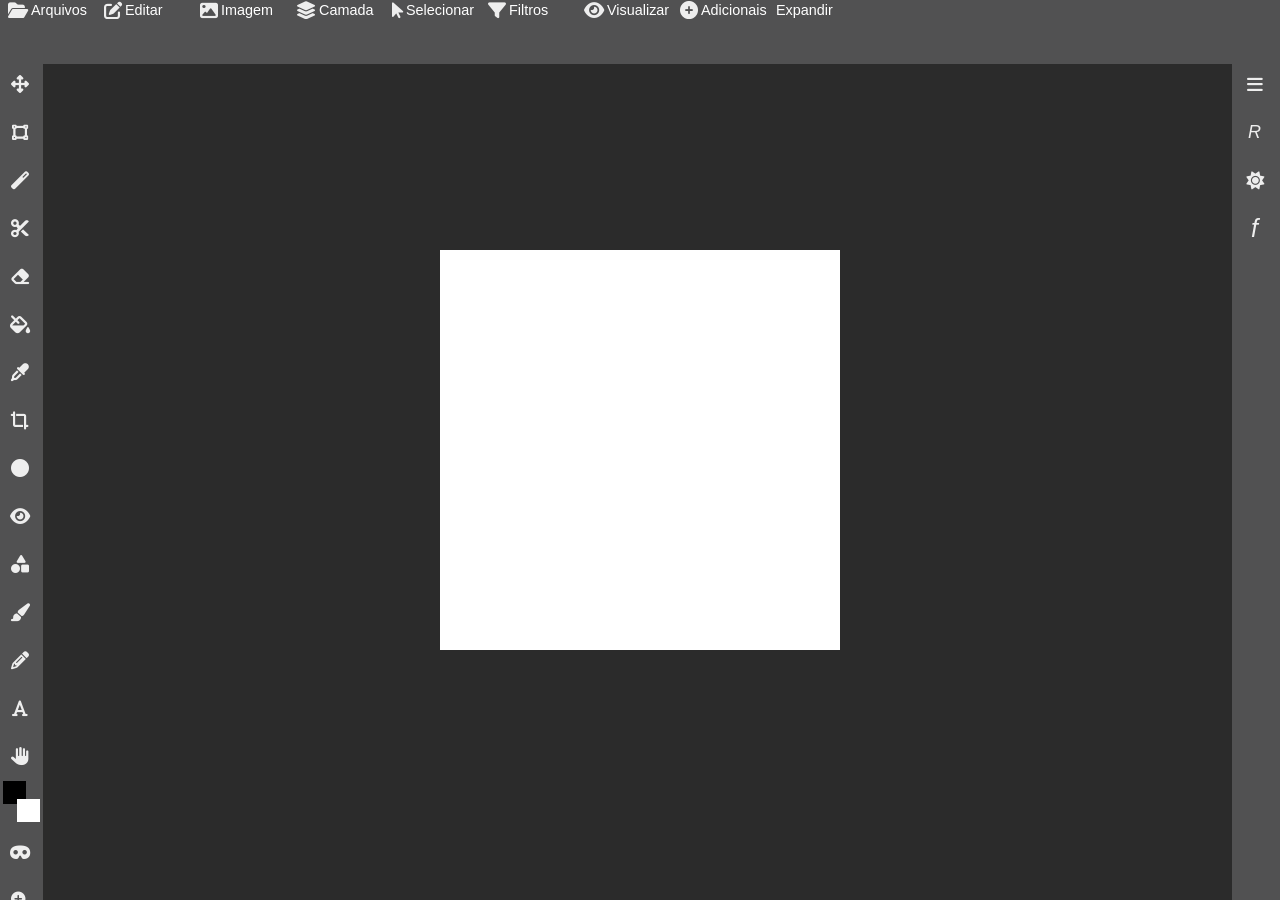
==== index.html @ 9e2aa1e9 "Last Sync: 2026-04-22 04:44 (Mobile)" ====
<!DOCTYPE html>
<html>

<head>
    <meta charset="UTF-8">
    <meta name="viewport" content="width=device-width, initial-scale=1.0">
    <meta http-equiv="X-UA-Compatible" content="ie=edge">
    
    <link rel="stylesheet" href="./src/assets/libs/font-aweson/css/all.css">
    
    <link rel="stylesheet" href="./src/assets/cat-seed/iu/layout/toolbars/toolbars.css">
    
    <link rel="stylesheet" href="./src/assets/cat-seed/iu/layout/canva-layout/canva.css">
    
    <title>Snipcat</title>
</head>

<body>
    <div id="root">
        <div class="toolbar-top">
            <div class="tools">
                <!-- Menu Arquivos -->
                
                <div id="archives" class="btn-top">
                    <i class="fas fa-folder-open"></i>Arquivos
                </div>
                <div class="context-menu-top">
                    <ul>
                        <li><i class="fas fa-file"></i>Novo</li>
                        <li id="matters" |><i class="fas fa-folder-open"></i>Importar</li>
                        <li><i class="fas fa-share-alt"></i>Compartilhar</li>
                        <li id="save-button"><i class="fas fa-save"></i>Salvar</li>
                        <li><i class="fas fa-save"></i>Salvar Como</li>
                        <li><i class="fas fa-file-export"></i>Exportar</li>
                        
                        <li><i class="fas fa-info-circle"></i>Informações do Arquivo</li>
                    </ul>
                </div>
                
                <!-- Menu Editar -->
                <div id="edit" class="btn-top">
                    <i class="fas fa-edit"></i>Editar
                </div>
                <div class="context-menu-top">
                    <ul>
                        
                        <li onclick="layerAllRemove()"><i class="fas fa-history"></i>Desfazer Tudo</li>
                        <li onclick="layerLastRedo()"><i class="fas fa-redo"></i>Refazer</li>
                        
                        <li onclick="layerLastRemove()"><i class="fas fa-undo"></i>Desfazer</li>
                        
                        <li><i class="fas fa-feather"></i>Amenizar</li>
                        <li><i class="fas fa-cut"></i>Cortar</li>
                        <li><i class="fas fa-copy"></i>Copiar</li>
                        <li><i class="fas fa-clone"></i>Copiar Mesclado</li>
                        <li><i class="fas fa-paste"></i>Colar</li>
                        <li><i class="fas fa-eraser"></i>Limpar</li>
                        <li><i class="fas fa-fill-drip"></i>Preencher</li>
                        <li><i class="fas fa-vector-square"></i>Traça Demarcador</li>
                        <li><i class="fas fa-expand-alt"></i>Escala Sensível a Conteúdo</li>
                        <li><i class="fas fa-user"></i>Distorção de Marionete</li>
                        <li><i class="fas fa-cube"></i>Distorção de Perspectiva</li>
                        <li><i class="fas fa-arrows-alt"></i>Transformação Livre</li>
                        <li><i class="fas fa-sync-alt"></i>Transformar</li>
                        <li><i class="fas fa-align-center"></i>Alinhar Automaticamente</li>
                    </ul>
                </div>
                
                <!-- Menu Imagem -->
                <div id="images" class="btn-top">
                    <i class="fas fa-image"></i>Imagem
                </div>
                <div class="context-menu-top">
                    <ul>
                        <li><i class="fas fa-cog"></i>Modo</li>
                        <li><i class="fas fa-sliders-h"></i>Ajustes</li>
                        <li><i class="fas fa-magic"></i>Tom Automático</li>
                        <li><i class="fas fa-adjust"></i>Contraste Automático</li>
                        <li><i class="fas fa-palette"></i>Cor Automático</li>
                        <li><i class="fas fa-tint"></i>Reduzir Cores</li>
                        <li><i class="fas fa-vector-square"></i>Vetorizar Bitmap</li>
                        <li><i class="fas fa-wave-square"></i>Wavelet Decompose</li>
                        <li><i class="fas fa-crop-alt"></i>Tamanho de Tela</li>
                        <li><i class="fas fa-expand-arrows-alt"></i>Tamanho de Imagem</li>
                        <li><i class="fas fa-sync-alt"></i>Transformar</li>
                        <li><i class="fas fa-crop-alt"></i>Cortar</li>
                        <li><i class="fas fa-cut"></i>Aparar</li>
                        <li><i class="fas fa-eye"></i>Mostrar Tudo</li>
                        <li><i class="fas fa-copy"></i>Duplicar</li>
                        <li><i class="fas fa-images"></i>Aplicar Imagem</li>
                        <li><i class="fas fa-code-branch"></i>Variáveis</li>
                    </ul>
                </div>
                
                <!-- Menu Camada -->
                <div id="layer" class="btn-top">
                    <i class="fas fa-layer-group"></i>Camada
                </div>
                <div class="context-menu-top">
                    <ul>
                        <li><i class="fas fa-plus"></i>Novo</li>
                        <li><i class="fas fa-copy"></i>Duplicatas de camada</li>
                        <li><i class="fas fa-clone"></i>Duplicar em</li>
                        <li><i class="fas fa-trash"></i>Deletar</li>
                        <li><i class="fas fa-font"></i>Texto</li>
                        <li><i class="fas fa-paint-brush"></i>Estilo de Camada</li>
                        <li><i class="fas fa-fill"></i>Nova Camada de preenchimento</li>
                        <li><i class="fas fa-layer-group"></i>Nova Camara</li>
                    </ul>
                </div>
                
                <!-- Menu Selecionar -->
                <div id="seletor" class="btn-top">
                    <i class="fas fa-mouse-pointer"></i>Selecionar
                </div>
                <div class="context-menu-top">
                    <ul>
                        <li><i class="fas fa-vector-square"></i>Tudo</li>
                        <li><i class="fas fa-times"></i>Desmarcar</li>
                        <li><i class="fas fa-exchange-alt"></i>Inverso</li>
                        <li><i class="fas fa-eraser"></i>Remove BG</li>
                        <li><i class="fas fa-eye-dropper"></i>Intervalo de Cores</li>
                        <li><i class="fas fa-magic"></i>Varinha Mágica</li>
                        <li><i class="fas fa-user"></i>Assunto</li>
                        <li><i class="fas fa-mask"></i>Modo de Máscara Rápido</li>
                        <li><i class="fas fa-save"></i>Salvar Seleção</li>
                    </ul>
                </div>
                
                <!-- Menu Filtros -->
                <div id="filter" class="btn-top">
                    <i class="fas fa-filter"></i>Filtros
                </div>
                <div class="context-menu-top">
                    <ul>
                        <li><i class="fas fa-history"></i>Último Filtro</li>
                        <li><i class="fas fa-images"></i>Galeria de Filtros</li>
                        <li><i class="fas fa-camera"></i>Correção de lente</li>
                        <li><i class="fas fa-camera-retro"></i>Camera Raw</li>
                        <li><i class="fas fa-tint"></i>Dissolver</li>
                        <li><i class="fas fa-cube"></i>Ponto de Fuga</li>
                        <li><i class="fas fa-blur"></i>Borrar</li>
                        <li><i class="fas fa-cube"></i>3D Point</li>
                        <li><i class="fas fa-compress-alt"></i>Distorcer</li>
                        <li><i class="fas fa-th-large"></i>Pixelizar</li>
                        <li><i class="fas fa-bolt"></i>Aguçar</li>
                        <li><i class="fas fa-paint-brush"></i>Estilizar</li>
                    </ul>
                </div>
                
                <!-- Menu Visualizar -->
                <div id="visualize" class="btn-top">
                    <i class="fas fa-eye"></i>Visualizar
                </div>
                <div class="context-menu-top">
                    <ul>
                        <li><i class="fas fa-search-plus"></i>Mais Zoom</li>
                        <li><i class="fas fa-search-minus"></i>Menos Zoom</li>
                        <li><i class="fas fa-expand"></i>Ajustar Área</li>
                        <li><i class="fas fa-th"></i>Pixel por Pixel</li>
                        <li><i class="fas fa-desktop"></i>Visualizar Padrão</li>
                    </ul>
                </div>
                
                <div id="addicione" class="btn-top">
                    <i class="fas fa-plus-circle"></i>Adicionais
                </div>
                <div class="context-menu-top">
                    <ul>
                        <li><i class="fas fa-book"></i>Bibliotecas</li>
                        
                        <li id="linker-setting"><i class="fas fa-cog"></i>Configurações</li>
                        
                        <li><i class="fas fa-font"></i>Adicionar Fontes</li>
                        <li><i class="fas fa-bullseye"></i>Modo Foco</li>
                        <li><i class="fas fa-info-circle"></i>Vector Info</li>
                        <li><i class="fas fa-question-circle"></i>Ajuda</li>
                    </ul>
                </div>
                
                <div class="btn-top" id="fullScreen">
                    Expandir
                </div>
                
            </div>
            
            <div class="tools-bottom">
                
                <div class="move-info" id="move-info">
                    
                    <div class="part">
                        <span>W:<input type="number" id="counter-widht" class="infos-table"></span>
                        
                    </div>
                    
                    <div class="part">
                        <span>H:<input type="number" id="counter-height" class="infos-table"></span>
                        
                    </div>
                    
                    <div class="part">
                        <span>X:<input type="number" id="position-x" class="infos-table"></span>
                    </div>
                    
                    <div class="part">
                        <span>Y:<input type="number" id="position-y" class="infos-table"></span>
                        
                    </div>
                    
                    <div class="part">
                        <span>Rotação:<input type="number" id="rotatePos" class="infos-table"></span>
                        
                    </div>
                </div>
                
                <div class="crop-info">
                    
                </div>
                
                <div class="forms-info">
                    
                </div>
                
            </div>
            
        </div>
        <!-- Barra de ferramentas lateral esquerda -->
        <div class="toolbar-left">
            <div class="tool-left">
                
                <button class="tool-btn" id="button-active">
                
                    <i class="fas fa-arrows-alt"></i>
                    
                </button>
                
                <div class="context-menu">
                    <ul>
                        <li>Mover</li>
                    </ul>
                </div>
                
                <button class="tool-btn">
                    <i class="fas fa-vector-square"></i>
                </button>
                
                <div class="context-menu">
                    <ul>
                        <li>Seleção</li>
                    </ul>
                </div>
                
                <button class="tool-btn">
                    <i class="fas fa-magic"></i>
                </button>
                <div class="context-menu">
                    <ul>
                        <li>Varinha Mágica</li>
                    </ul>
                </div>
                
                <button class="tool-btn">
                    <i class="fas fa-cut"></i>
                </button>
                <div class="context-menu">
                    <ul>
                        <li>Recortar</li>
                    </ul>
                </div>
                
                <button class="tool-btn" id="eraser">
                    <i class="fas fa-eraser"></i>
                </button>
                <div class="context-menu">
                    <ul>
                        <li>Borracha</li>
                    </ul>
                </div>
                
                <button class="tool-btn">
                    <i class="fas fa-fill-drip" id="paint-bucket"></i>
                </button>
                <div class="context-menu">
                    <ul>
                        <li>Balde de Tinta</li>
                    </ul>
                </div>
                
                <button class="tool-btn" id="dropper">
                    <i class="fas fa-eye-dropper"></i>
                </button>
                <div class="context-menu">
                    <ul>
                        <li>Conta-gotas</li>
                    </ul>
                </div>
                
                <button class="tool-btn" id="crop-init">
                    <i class="fas fa-crop-alt"></i>
                </button>
                <div class="context-menu">
                    <ul>
                        <li>Cortar</li>
                    </ul>
                </div>
                
                <button class="tool-btn">
                    <i class="fas fa-circle"></i>
                </button>
                <div class="context-menu">
                    <ul>
                        <li>Gradiente</li>
                    </ul>
                </div>
                
                <button class="tool-btn">
                    <i class="fas fa-eye"></i>
                </button>
                <div class="context-menu">
                    <ul>
                        <li>Clonar</li>
                    </ul>
                </div>
                
                <button class="tool-btn" id="forms-create">
                    <i class="fas fa-shapes"></i>
                </button>
                
                <div class="context-menu">
                    <ul>
                        <li>Formas</li>
                    </ul>
                </div>
                
                <button class="tool-btn">
                    <i class="fas fa-paint-brush"></i>
                </button>
                
                <div class="context-menu">
                    <ul>
                        <li>Pincel</li>
                    </ul>
                </div>
                
                <button class="tool-btn">
                    <i class="fas fa-pencil-alt"></i>
                </button>
                
                <div class="context-menu">
                    <ul>
                        <li>Lápis</li>
                    </ul>
                </div>
                
                <button class="tool-btn" id="text-element">
                    <i class="fas fa-font"></i>
                </button>
                
                <div class="context-menu">
                    <ul>
                        <li>Texto</li>
                    </ul>
                </div>
                
                
                <button class="tool-btn" id="hand-creative">
                    <i class="fas fa-hand-paper"></i>
                </button>
                <div class="context-menu">
                    <ul>
                        <li>Mão</li>
                    </ul>
                </div>
                
                
                <button class="tool-btn" id="style-painter">
                
                    <div id="painter-black" class="paints">
                        
                    </div>
                    
                    <div id="painter-white" class="paints">
                        
                    </div>
                    
                </button>
                
                <button class="tool-btn">
                    <i class="fas fa-mask"></i>
                </button>
                
                <div class="context-menu">
                    <ul>
                        <li>Máscara</li>
                    </ul>
                </div>
                
                <button class="tool-btn">
                    <i class="fas fa-search-plus"></i>
                </button>
                
            </div>
        </div>
        
        <div class="toolbar-right">
            <div class="tool-right">
                
                <button class="tool-btn-right">
                    <i class="fas fa-bars"></i>
                </button>
                
                <button class="tool-btn-right">
                    <i>R</i>
                </button>
                
                <div class="context-menu-right">
                    <ul>
                        <li>Régua</li>
                    </ul>
                </div>
                
                <button class="tool-btn-right">
                    <i class="fas fa-sun"></i>
                </button>
                
                <div class="context-menu-right">
                    <ul>
                        <li>ulop</li>
                    </ul>
                </div>
                
                
                <button class="tool-btn-right">
                    <i style="font-style: italic; font-size: 25px;">f</i>
                </button>
                
                <div class="context-menu-right">
                    <ul>
                        <li>ulop</li>
                    </ul>
                </div>
                
            </div>
        </div>
        
        <div class="workspace" id="workspace">
            
            <div class="box_work" id="box-work">
                
                <div class="handle left">
                    <div class="grip"></div>
                </div>
                
                <div class="handle right">
                    <div class="grip"></div>
                </div>
                
                <div class="handle top">
                    <div class="grip"></div>
                </div>
                
                <div class="handle bottom">
                    <div class="grip"></div>
                </div>
                
                <canvas class="work-image" id="work-image"></canvas>
                
                <input id="inputImagem" multiple accept="image/png, image/jpeg, image/webp" style="display: none;" type="file">
                
            </div>
            
        </div>
    </div>
    
    <script src="./src/initial.js"></script>
    <script src="./src/css-initial.js"></script>
    <script src="./public/compatible.js"></script>
    <script src="./public/full_screen.js"></script>
    <script src="./src/assets/cat-seed/iu/tools/settings/plug_1.js">
    </script>
    
</body>

</html>
---- src/assets/cat-seed/iu/layout/toolbars/toolbars.css ----
*{
  margin: 0;
  padding: 0;
  box-sizing: border-box;
  font-family: Arial, Helvetica, sans-serif;
}
#root {
  position: relative;
  height: 100vh;
  overflow: hidden;
  background: #2b2b2b;
}
:root{
  --full-value: 100%;
  --value-direct: 0;
}

#root,
.toolbar-top,
.tools-bottom,
.tool-right,
img {
  width: var(--full-value);
}
.toolbar-top {
  height: 4rem;
  top: var(--value-direct);
  z-index: 3;
}

.tools-bottom, 
.move-info{
  height: 2rem;
  bottom: var(--value-direct);
  left: var(--value-direct);
  z-index: 9;
}

.toolbar-left,
.tool-left {
  width: 2.7rem;
  left: var(--value-direct);
  overflow-y: auto;
}

.toolbar-right,
.tool-left,
.toolbar-left,
.tool-right, 
img {
  height: var(--full-value);
}

.toolbar-right {
  width: 3rem;
  right: var(--value-direct);
}

.toolbar-left,
.toolbar-right,
.tool-left, 
.tool-right {
  flex-direction: column;
  z-index: 2;
}

.toolbar-left,
.toolbar-top,
.toolbar-right,
.tools-bottom,
.tools, 
.tool-right,
.move-info,
.part{
  position: absolute;
  display: flex;
  align-items: center;
  justify-content: center;
  background: rgba(81, 81, 82, 1);
}
.part {
  position: relative;
  height: 100%;
  width: 4rem;
  margin-right: 54px;
}
.infos-table{
  height: 1rem;
  width: 60%;
}
.move-info{
  padding-left: 10px;
}
.toolbar-left, 
.tool-right{
  justify-content: flex-start;
  padding-top: 3.8rem;
}

.tools {
  height: 1.2rem;
  top: var(--value-direct);
  padding-right: 3rem;
  justify-content: flex-start;
  user-select: none;
  color: white;
}

.toolbar-left,
.toolbar-right,
.tool-left,
.tools,
.tools-bottom{
  white-space: nowrap;
  overflow-x: auto;
  scrollbar-width: none;
}
span{
  color: #EDEDED;
}
.move-info{
  display: none;
}
---- src/assets/cat-seed/iu/layout/canva-layout/canva.css ----
.box_work {
  position: absolute;
  width: 400px;
  max-width: 4000px;
  height: 400px;
  max-height: 4000px;
  display: flex;
  align-items: center;
  justify-content: center;
  overflow: hidden;
}

.work-image {
  position: absolute;
  background: white;
  image-rendering: pixelated;
}

.workspace {
  position: absolute;
  width: 100%;
  height: 100vh;
  z-index: 1;
  display: flex;
  align-items: center;
  justify-content: center;
  overflow: hidden;
}

.handle {
  position: absolute;
  z-index: 3;
  display: flex;
  align-items: center;
  justify-content: center;
}

.grip {
  width: 40px;
  height: 40px;
  background: white;
  border: 2px solid #000;
  position: absolute;
  left: 50%;
  top: 50%;
  transform: translate(-50%, -50%);
  pointer-events: none;
  z-index: 5;
  
}

.left,
.right {
  width: 14px;
  height: 100%;
  cursor: ew-resize;
}

.top,
.bottom {
  height: 16px;
  width: 100%;
  cursor: ns-resize;
}

.left {
  left: -6px;
}

.right {
  right: -6px;
}

.top {
  top: -6px;
}

.bottom {
  bottom: -6px;
}
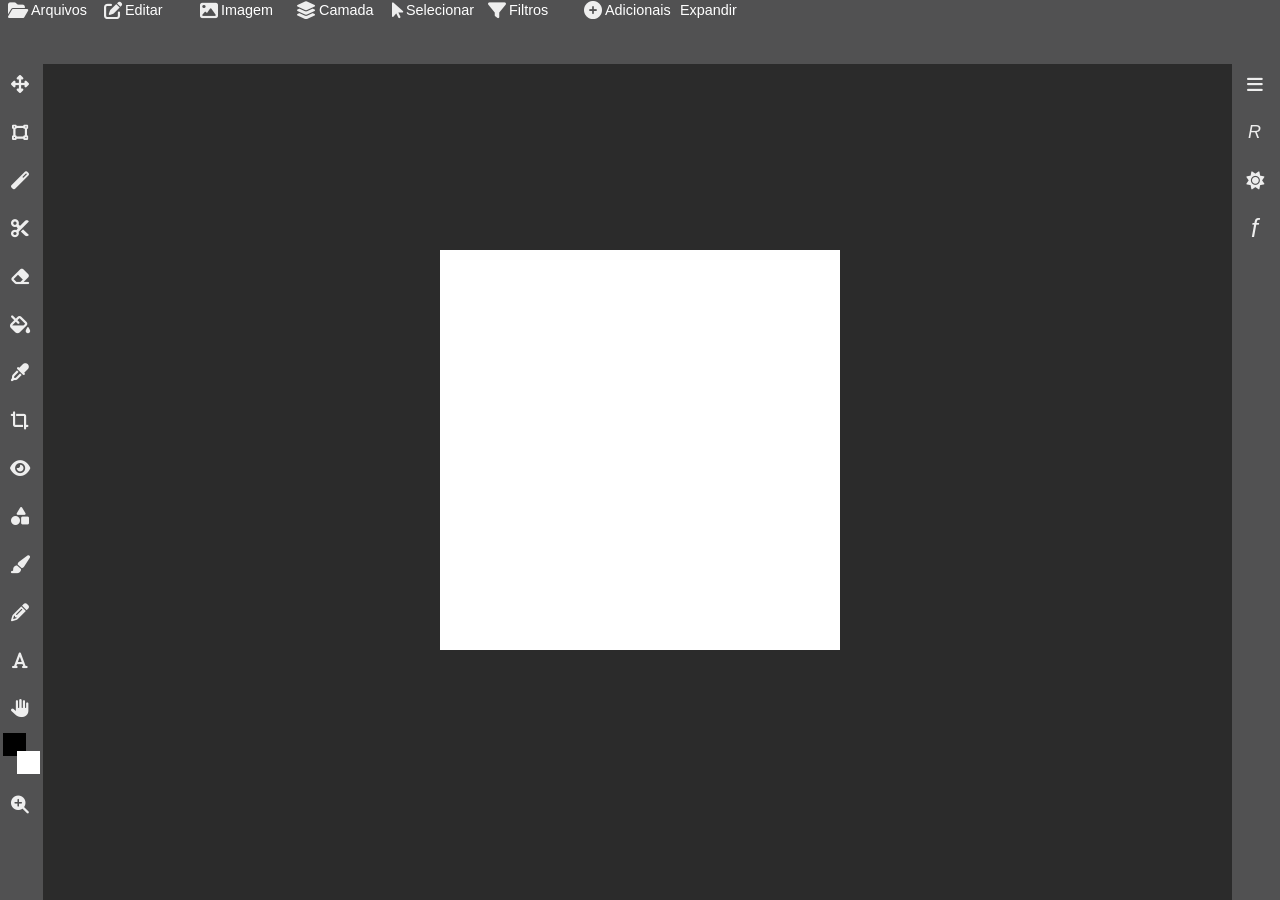
==== commit cbf502c9: "Last Sync: 2026-05-17 00:31 (Mobile)" ====
--- a/index.html
+++ b/index.html
@@ -54,7 +54,7 @@
                         <li><i class="fas fa-copy"></i>Copiar</li>
                         <li><i class="fas fa-clone"></i>Copiar Mesclado</li>
                         <li><i class="fas fa-paste"></i>Colar</li>
-                        <li><i class="fas fa-eraser"></i>Limpar</li>
+                        <!--li><i class="fas fa-eraser"></i>Limpar</li>
                         <li><i class="fas fa-fill-drip"></i>Preencher</li>
                         <li><i class="fas fa-vector-square"></i>Traça Demarcador</li>
                         <li><i class="fas fa-expand-alt"></i>Escala Sensível a Conteúdo</li>
@@ -62,7 +62,7 @@
                         <li><i class="fas fa-cube"></i>Distorção de Perspectiva</li>
                         <li><i class="fas fa-arrows-alt"></i>Transformação Livre</li>
                         <li><i class="fas fa-sync-alt"></i>Transformar</li>
-                        <li><i class="fas fa-align-center"></i>Alinhar Automaticamente</li>
+                        <li><i class="fas fa-align-center"></i>Alinhar Automaticamente</li-->
                     </ul>
                 </div>
                 
@@ -72,14 +72,14 @@
                 </div>
                 <div class="context-menu-top">
                     <ul>
-                        <li><i class="fas fa-cog"></i>Modo</li>
+                        <!--li><i class="fas fa-cog"></i>Modo</li>
                         <li><i class="fas fa-sliders-h"></i>Ajustes</li>
                         <li><i class="fas fa-magic"></i>Tom Automático</li>
                         <li><i class="fas fa-adjust"></i>Contraste Automático</li>
                         <li><i class="fas fa-palette"></i>Cor Automático</li>
                         <li><i class="fas fa-tint"></i>Reduzir Cores</li>
                         <li><i class="fas fa-vector-square"></i>Vetorizar Bitmap</li>
-                        <li><i class="fas fa-wave-square"></i>Wavelet Decompose</li>
+                        <li><i class="fas fa-wave-square"></i>Wavelet Decompose</li-->
                         <li><i class="fas fa-crop-alt"></i>Tamanho de Tela</li>
                         <li><i class="fas fa-expand-arrows-alt"></i>Tamanho de Imagem</li>
                         <li><i class="fas fa-sync-alt"></i>Transformar</li>
@@ -92,7 +92,6 @@
                     </ul>
                 </div>
                 
-                <!-- Menu Camada -->
                 <div id="layer" class="btn-top">
                     <i class="fas fa-layer-group"></i>Camada
                 </div>
@@ -109,7 +108,7 @@
                     </ul>
                 </div>
                 
-                <!-- Menu Selecionar -->
+                
                 <div id="seletor" class="btn-top">
                     <i class="fas fa-mouse-pointer"></i>Selecionar
                 </div>
@@ -148,8 +147,7 @@
                     </ul>
                 </div>
                 
-                <!-- Menu Visualizar -->
-                <div id="visualize" class="btn-top">
+                <!--div id="visualize" class="btn-top">
                     <i class="fas fa-eye"></i>Visualizar
                 </div>
                 <div class="context-menu-top">
@@ -160,7 +158,7 @@
                         <li><i class="fas fa-th"></i>Pixel por Pixel</li>
                         <li><i class="fas fa-desktop"></i>Visualizar Padrão</li>
                     </ul>
-                </div>
+                </div-->
                 
                 <div id="addicione" class="btn-top">
                     <i class="fas fa-plus-circle"></i>Adicionais
@@ -224,7 +222,7 @@
             </div>
             
         </div>
-        <!-- Barra de ferramentas lateral esquerda -->
+        
         <div class="toolbar-left">
             <div class="tool-left">
                 
@@ -304,14 +302,14 @@
                     </ul>
                 </div>
                 
-                <button class="tool-btn">
+                <!--button class="tool-btn">
                     <i class="fas fa-circle"></i>
                 </button>
                 <div class="context-menu">
                     <ul>
                         <li>Gradiente</li>
                     </ul>
-                </div>
+                </div-->
                 
                 <button class="tool-btn">
                     <i class="fas fa-eye"></i>
@@ -385,7 +383,7 @@
                     
                 </button>
                 
-                <button class="tool-btn">
+                <!--button class="tool-btn">
                     <i class="fas fa-mask"></i>
                 </button>
                 
@@ -393,7 +391,7 @@
                     <ul>
                         <li>Máscara</li>
                     </ul>
-                </div>
+                </div-->
                 
                 <button class="tool-btn">
                     <i class="fas fa-search-plus"></i>
--- a/src/assets/cat-seed/iu/layout/toolbars/toolbars.css
+++ b/src/assets/cat-seed/iu/layout/toolbars/toolbars.css
@@ -9,6 +9,9 @@
   height: 100vh;
   overflow: hidden;
   background: #2b2b2b;
+}
+@media  (orientation: landscape){
+  
 }
 :root{
   --full-value: 100%;
